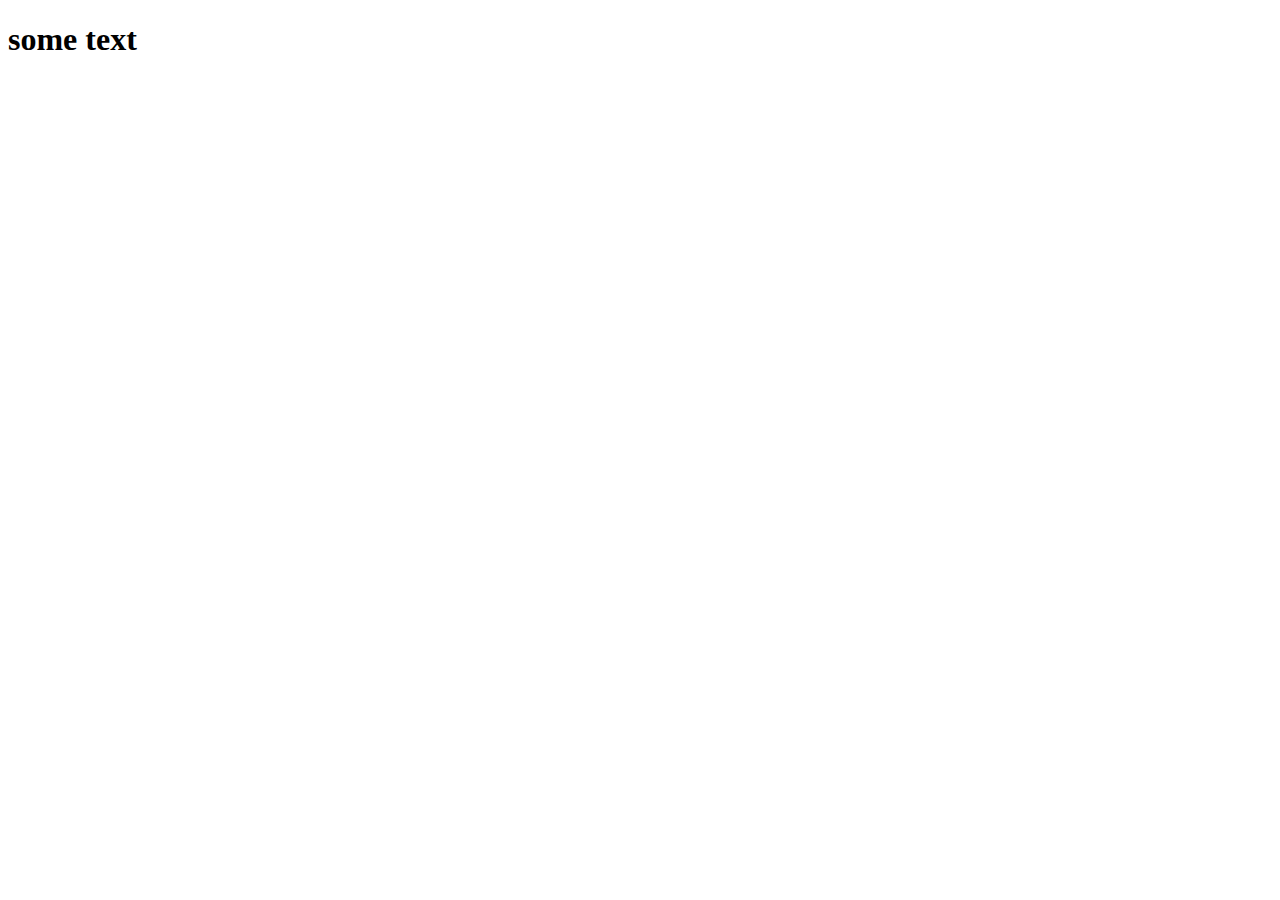
==== page/index.html @ 0a141499 "changed" ====
<!DOCTYPE html>
<html lang="en">
<head>
    <meta charset="UTF-8">
    <meta http-equiv="X-UA-Compatible" content="IE=edge">
    <meta name="viewport" content="width=device-width, initial-scale=1.0">
    <title>Document</title>
</head>
<body>
    <h1>some text</h1>
</body>
</html>
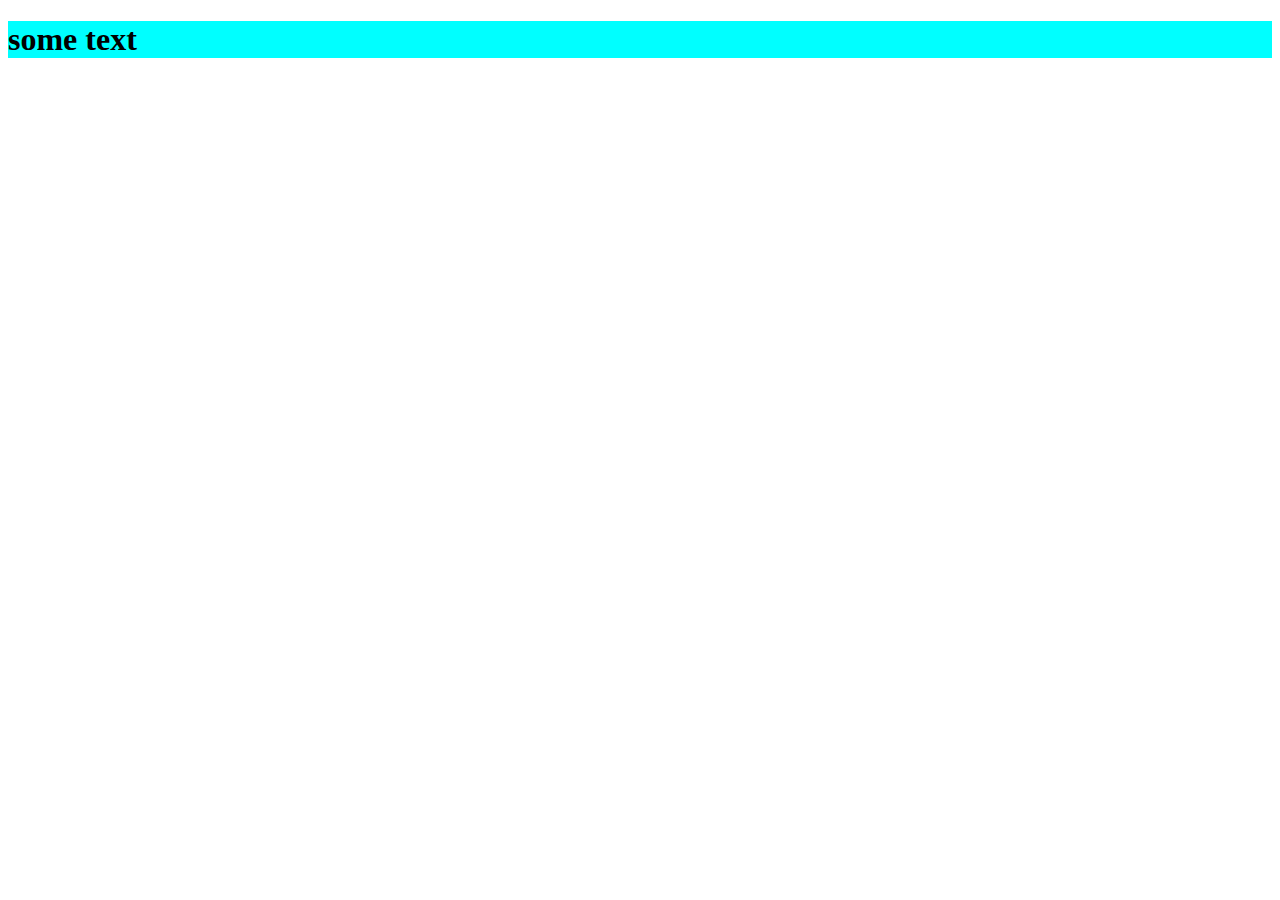
==== commit 686fcd08: "change" ====
--- a/page/index.html
+++ b/page/index.html
@@ -7,6 +7,6 @@
     <title>Document</title>
 </head>
 <body>
-    <h1>some text</h1>
+    <h1 style="background-color: aqua;">some text</h1>
 </body>
 </html>